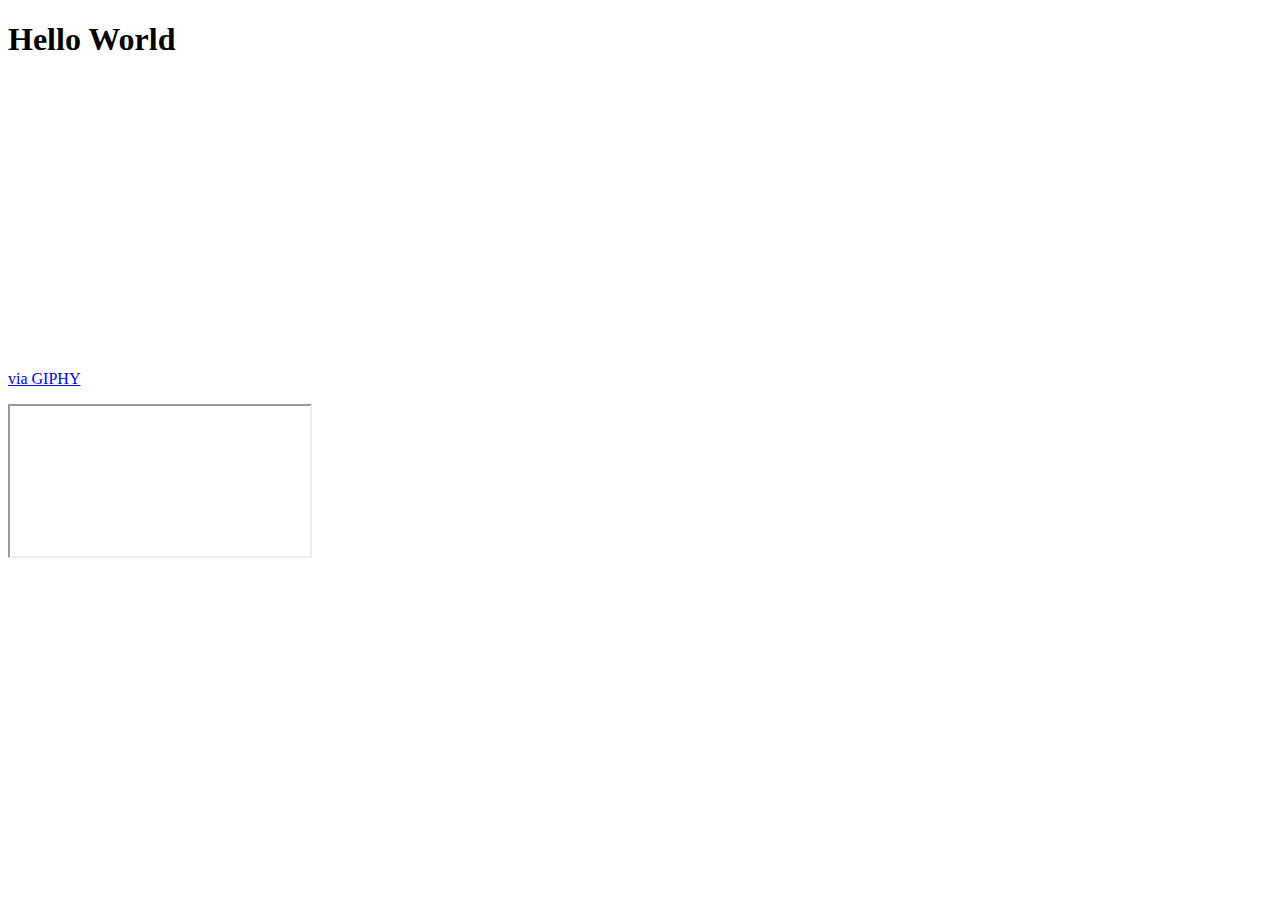
==== index.html @ e686a340 "Add files via upload" ====
<!DOCTYPE HTML>
<html>
    <head>
        <title>Hello World</title>
    </head>
    <body>
        <h1>Hello World</h1>
        <iframe src="https://giphy.com/embed/3ohhwH6yMO7ED5xc7S" width="480" height="270" frameBorder="0" class="giphy-embed" allowFullScreen></iframe><p><a href="https://giphy.com/gifs/mlb-yankees-thumbs-down-3ohhwH6yMO7ED5xc7S">via GIPHY</a></p>
        <iframe src="https://www.w3schools.com"></iframe style=“width: 500px; height : 500px”>  
    </body>
    </html>
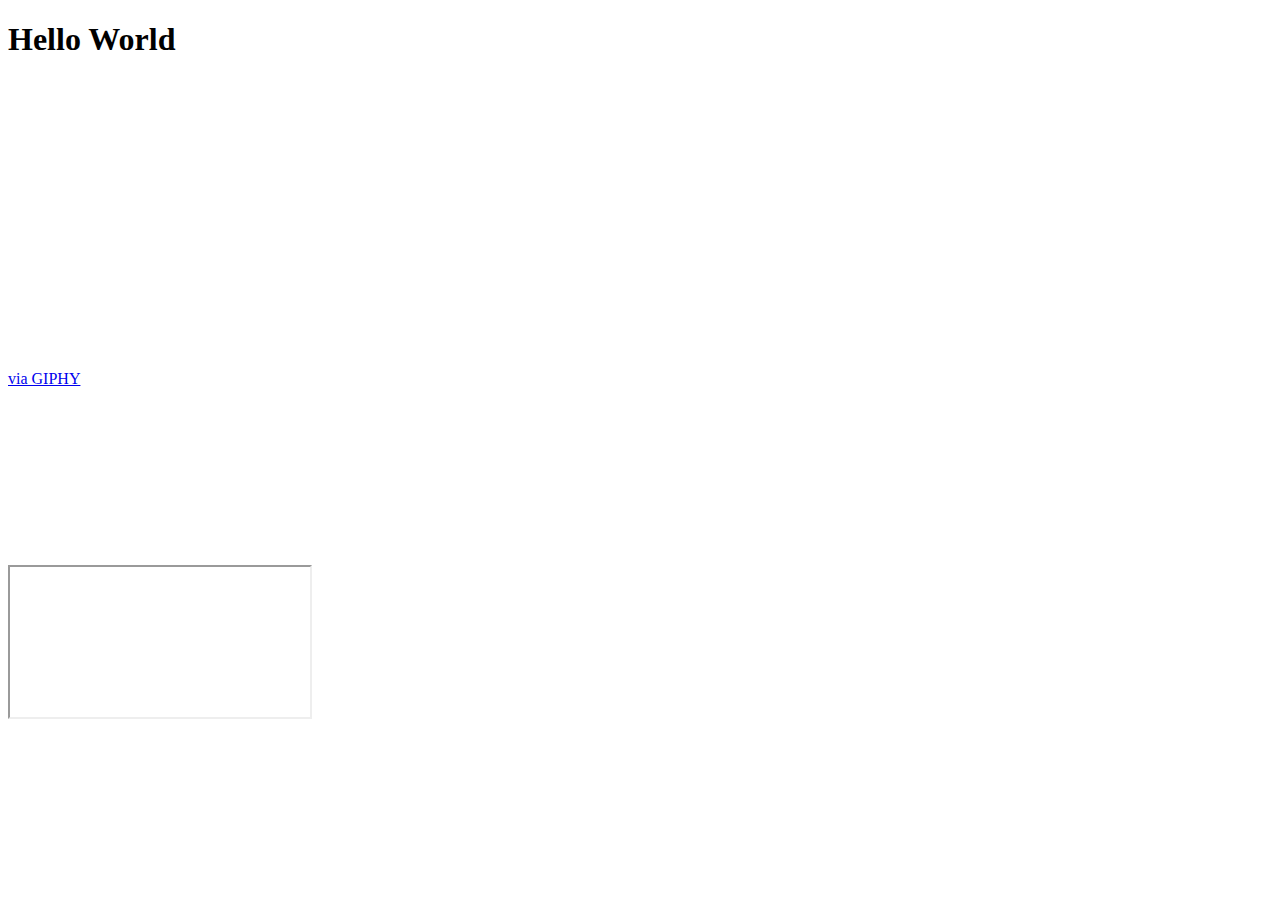
==== commit 26674c0e: "Add files via upload" ====
--- a/index.html
+++ b/index.html
@@ -6,7 +6,8 @@
     <body>
         <h1>Hello World</h1>
         <iframe src="https://giphy.com/embed/3ohhwH6yMO7ED5xc7S" width="480" height="270" frameBorder="0" class="giphy-embed" allowFullScreen></iframe><p><a href="https://giphy.com/gifs/mlb-yankees-thumbs-down-3ohhwH6yMO7ED5xc7S">via GIPHY</a></p>
-        <iframe src="https://www.w3schools.com"></iframe style=“width: 500px; height : 500px”>  
+        <iframe src="https://www.youtube.com/watch?v=5JKmfwY3ZBo"></iframe style=“width: 500px; height : 500px”>  
+            <iframe width="560" height="315" src="https://www.youtube.com/embed/yKP7jQknGjs?start=180" frameborder="0" allow="autoplay; encrypted-media" allowfullscreen></iframe>
     </body>
     </html>
 
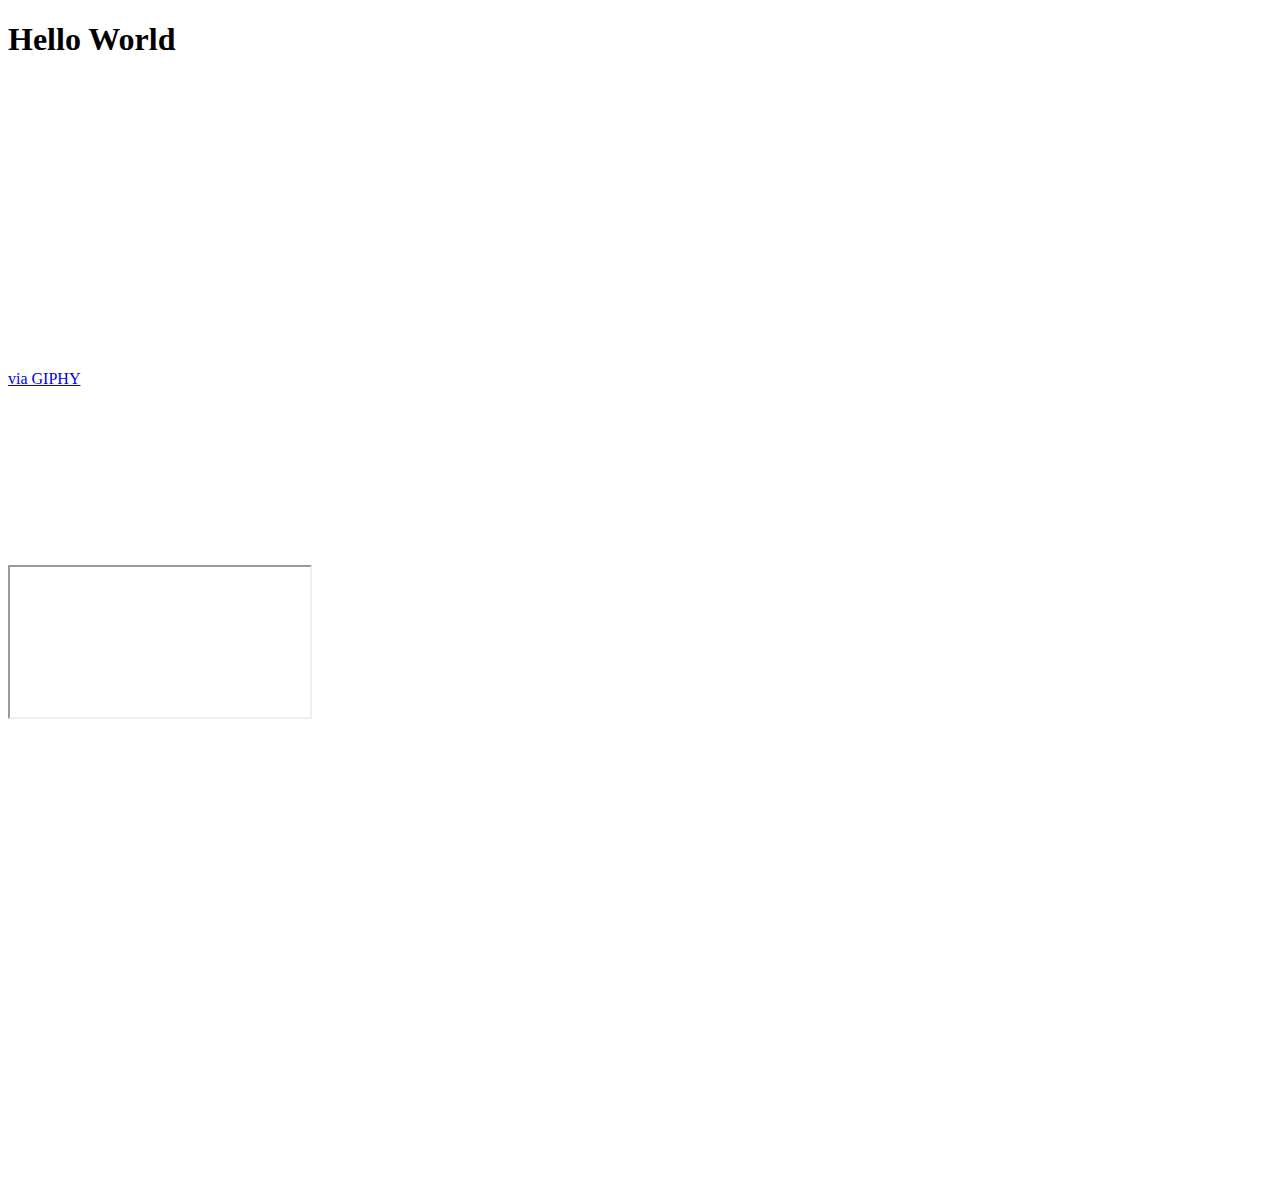
==== commit 8be47e61: "Add files via upload" ====
--- a/index.html
+++ b/index.html
@@ -8,6 +8,7 @@
         <iframe src="https://giphy.com/embed/3ohhwH6yMO7ED5xc7S" width="480" height="270" frameBorder="0" class="giphy-embed" allowFullScreen></iframe><p><a href="https://giphy.com/gifs/mlb-yankees-thumbs-down-3ohhwH6yMO7ED5xc7S">via GIPHY</a></p>
         <iframe src="https://www.youtube.com/watch?v=5JKmfwY3ZBo"></iframe style=“width: 500px; height : 500px”>  
             <iframe width="560" height="315" src="https://www.youtube.com/embed/yKP7jQknGjs?start=180" frameborder="0" allow="autoplay; encrypted-media" allowfullscreen></iframe>
+            <iframe src="https://www.google.com/maps/embed?pb=!1m18!1m12!1m3!1d423283.4433320209!2d-118.6926075849261!3d34.02072893740899!2m3!1f0!2f0!3f0!3m2!1i1024!2i768!4f13.1!3m3!1m2!1s0x80c2c75ddc27da13%3A0xe22fdf6f254608f4!2sLos+Angeles%2C+CA!5e0!3m2!1sen!2sus!4v1538849991813" width="600" height="450" frameborder="0" style="border:0" allowfullscreen></iframe>
     </body>
     </html>
 
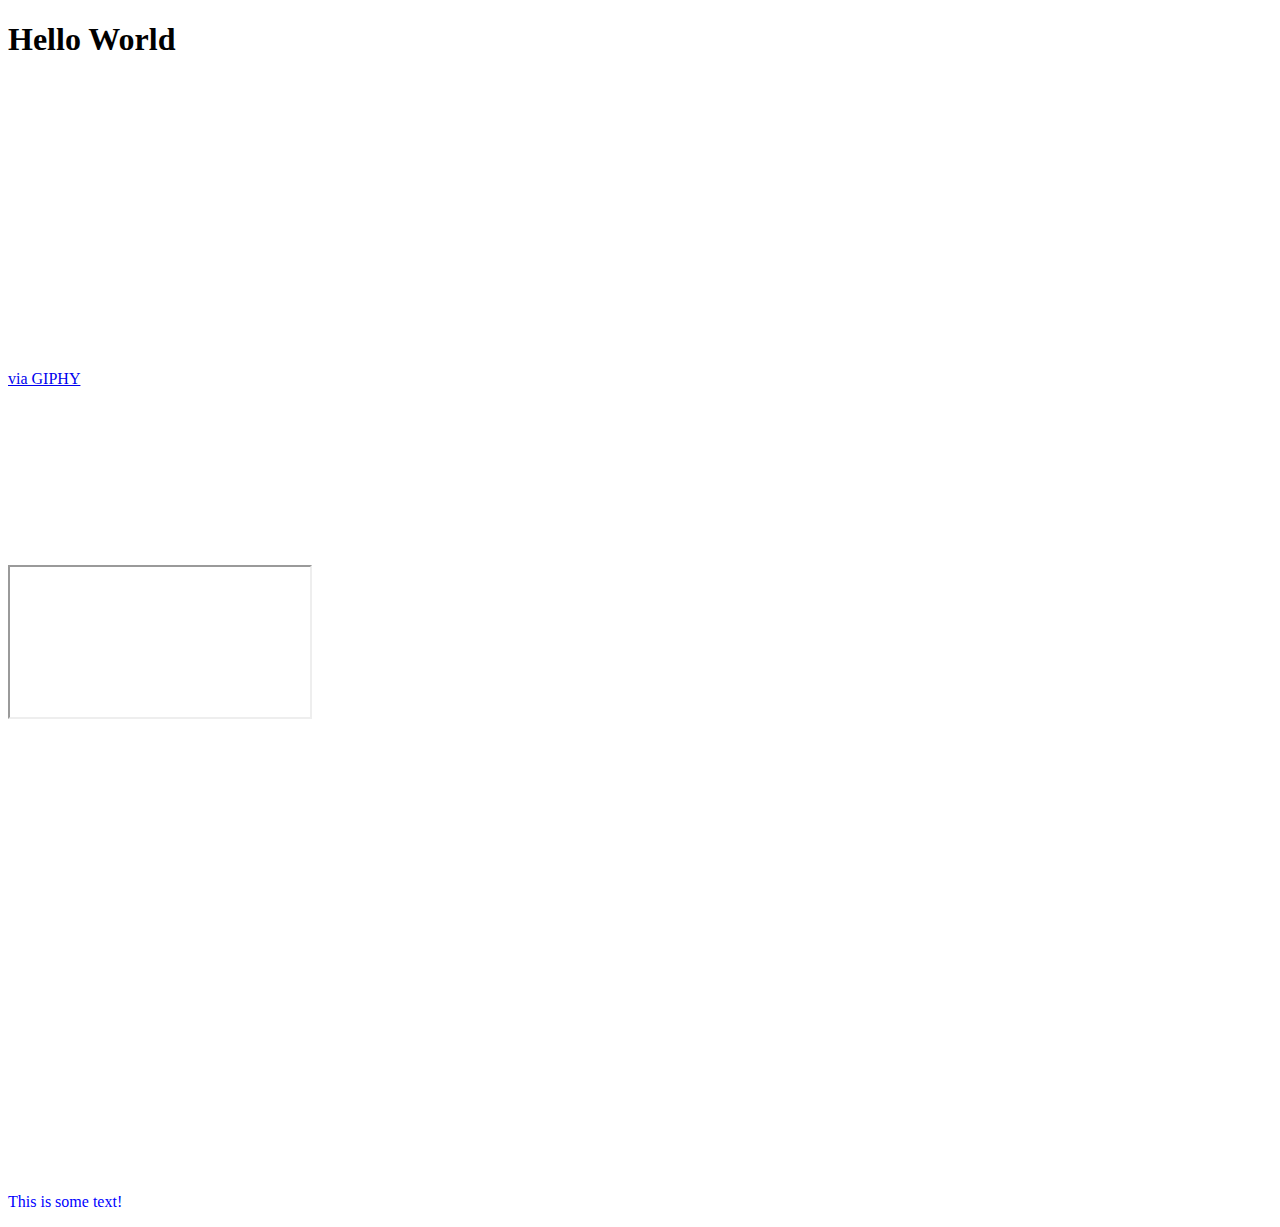
==== commit 6c4a52e7: "Add files via upload" ====
--- a/index.html
+++ b/index.html
@@ -9,6 +9,7 @@
         <iframe src="https://www.youtube.com/watch?v=5JKmfwY3ZBo"></iframe style=“width: 500px; height : 500px”>  
             <iframe width="560" height="315" src="https://www.youtube.com/embed/yKP7jQknGjs?start=180" frameborder="0" allow="autoplay; encrypted-media" allowfullscreen></iframe>
             <iframe src="https://www.google.com/maps/embed?pb=!1m18!1m12!1m3!1d423283.4433320209!2d-118.6926075849261!3d34.02072893740899!2m3!1f0!2f0!3f0!3m2!1i1024!2i768!4f13.1!3m3!1m2!1s0x80c2c75ddc27da13%3A0xe22fdf6f254608f4!2sLos+Angeles%2C+CA!5e0!3m2!1sen!2sus!4v1538849991813" width="600" height="450" frameborder="0" style="border:0" allowfullscreen></iframe>
+            <p><font color="blue">This is some text!</font></p>
     </body>
     </html>
 
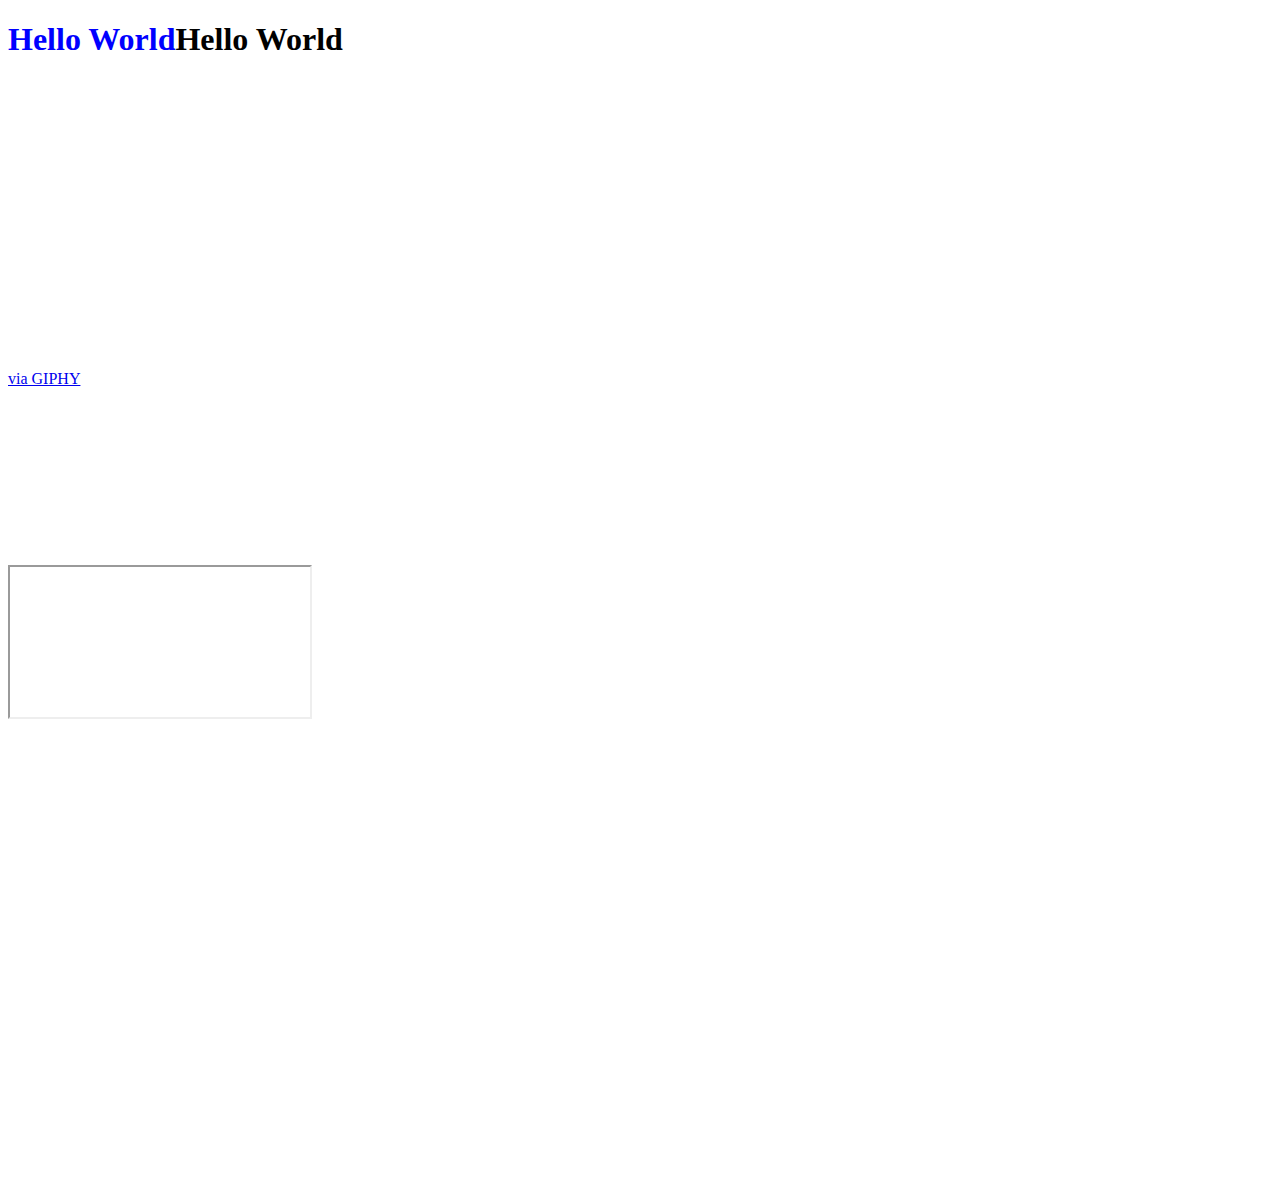
==== commit 50d7e57e: "Add files via upload" ====
--- a/index.html
+++ b/index.html
@@ -4,12 +4,11 @@
         <title>Hello World</title>
     </head>
     <body>
-        <h1>Hello World</h1>
+        <h1><font face="Times New Roman" color="Blue">Hello World</font>Hello World</h1>
         <iframe src="https://giphy.com/embed/3ohhwH6yMO7ED5xc7S" width="480" height="270" frameBorder="0" class="giphy-embed" allowFullScreen></iframe><p><a href="https://giphy.com/gifs/mlb-yankees-thumbs-down-3ohhwH6yMO7ED5xc7S">via GIPHY</a></p>
         <iframe src="https://www.youtube.com/watch?v=5JKmfwY3ZBo"></iframe style=“width: 500px; height : 500px”>  
             <iframe width="560" height="315" src="https://www.youtube.com/embed/yKP7jQknGjs?start=180" frameborder="0" allow="autoplay; encrypted-media" allowfullscreen></iframe>
             <iframe src="https://www.google.com/maps/embed?pb=!1m18!1m12!1m3!1d423283.4433320209!2d-118.6926075849261!3d34.02072893740899!2m3!1f0!2f0!3f0!3m2!1i1024!2i768!4f13.1!3m3!1m2!1s0x80c2c75ddc27da13%3A0xe22fdf6f254608f4!2sLos+Angeles%2C+CA!5e0!3m2!1sen!2sus!4v1538849991813" width="600" height="450" frameborder="0" style="border:0" allowfullscreen></iframe>
-            <p><font color="blue">This is some text!</font></p>
     </body>
     </html>
 
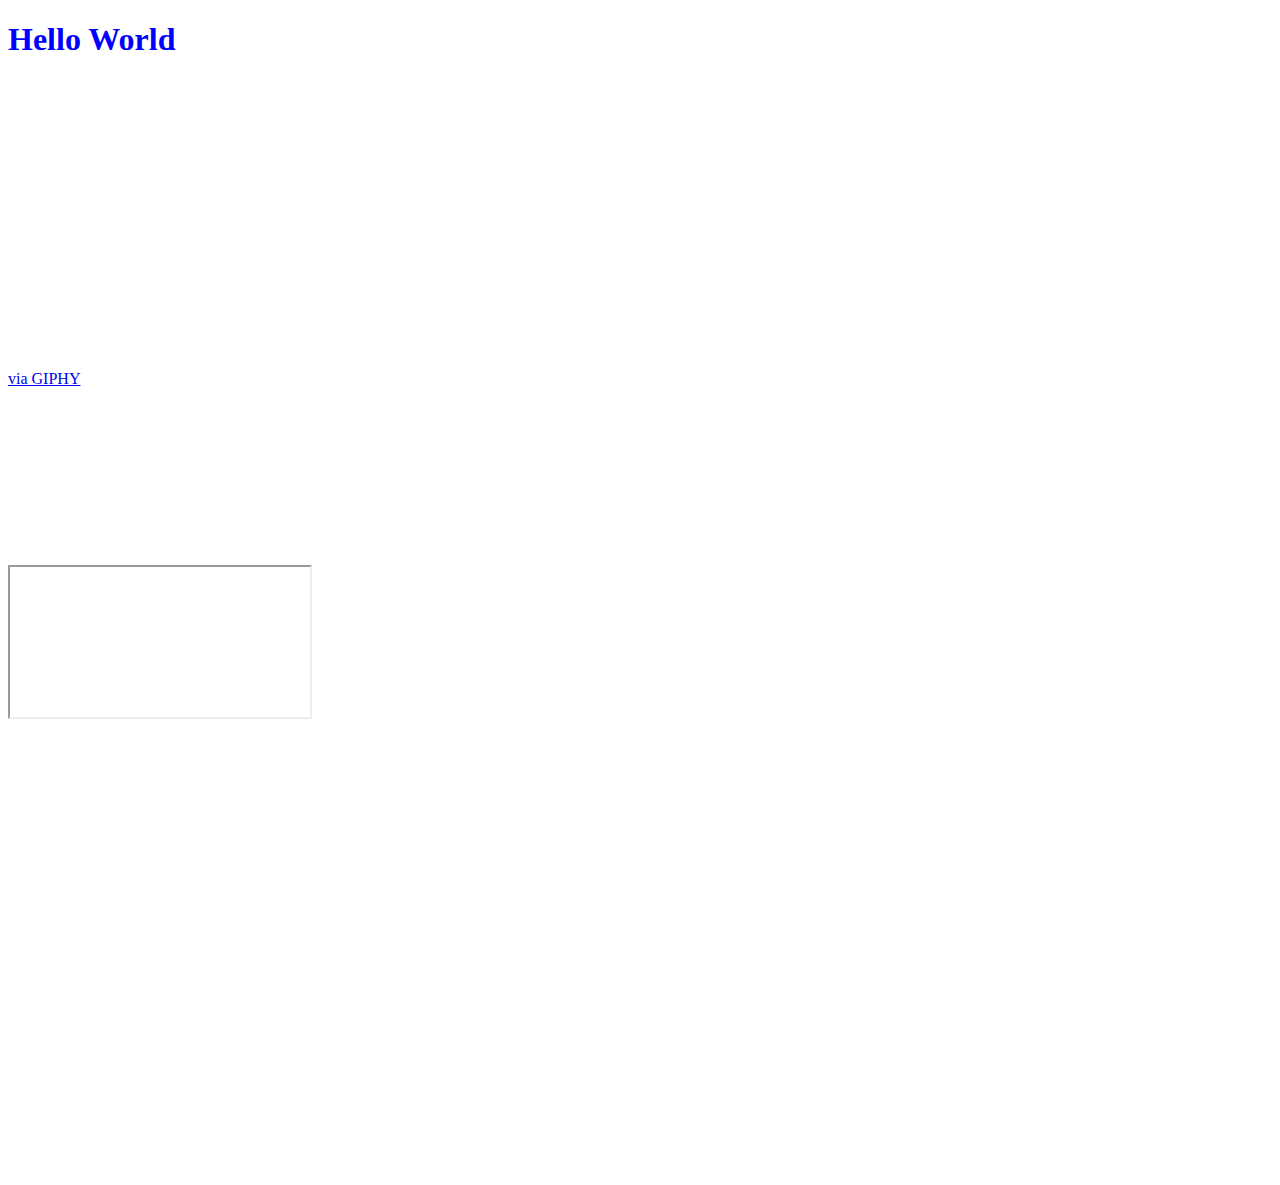
==== commit 0f5e9ba9: "Add files via upload" ====
--- a/index.html
+++ b/index.html
@@ -4,7 +4,7 @@
         <title>Hello World</title>
     </head>
     <body>
-        <h1><font face="Times New Roman" color="Blue">Hello World</font>Hello World</h1>
+        <h1><font face="Times New Roman" color="Blue">Hello World</font></h1>
         <iframe src="https://giphy.com/embed/3ohhwH6yMO7ED5xc7S" width="480" height="270" frameBorder="0" class="giphy-embed" allowFullScreen></iframe><p><a href="https://giphy.com/gifs/mlb-yankees-thumbs-down-3ohhwH6yMO7ED5xc7S">via GIPHY</a></p>
         <iframe src="https://www.youtube.com/watch?v=5JKmfwY3ZBo"></iframe style=“width: 500px; height : 500px”>  
             <iframe width="560" height="315" src="https://www.youtube.com/embed/yKP7jQknGjs?start=180" frameborder="0" allow="autoplay; encrypted-media" allowfullscreen></iframe>
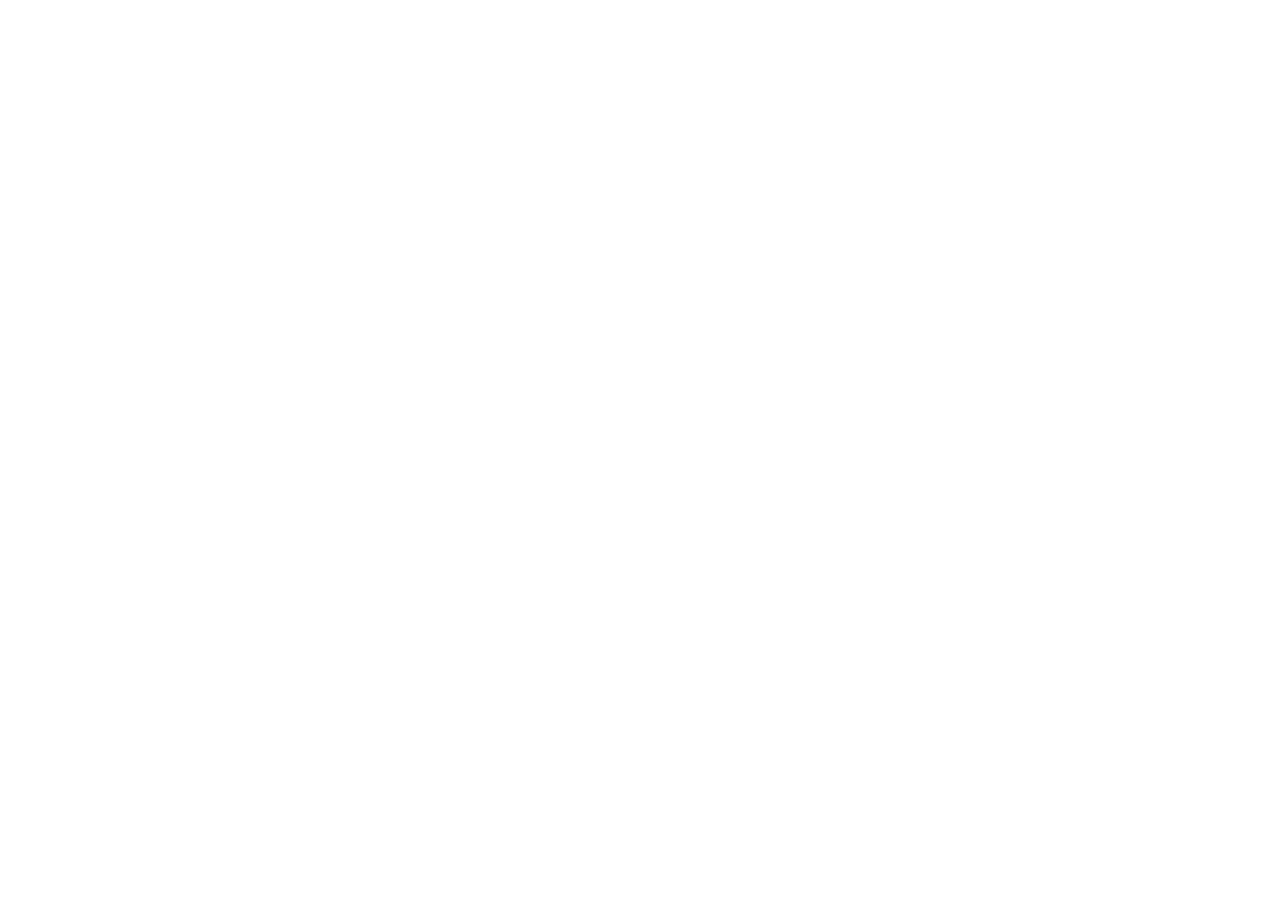
==== commit 0c28b353: "Add files via upload" ====
--- a/index.html
+++ b/index.html
@@ -1,15 +1,192 @@
-<!DOCTYPE HTML>
-<html>
-    <head>
-        <title>Hello World</title>
-    </head>
-    <body>
-        <h1><font face="Times New Roman" color="Blue">Hello World</font></h1>
-        <iframe src="https://giphy.com/embed/3ohhwH6yMO7ED5xc7S" width="480" height="270" frameBorder="0" class="giphy-embed" allowFullScreen></iframe><p><a href="https://giphy.com/gifs/mlb-yankees-thumbs-down-3ohhwH6yMO7ED5xc7S">via GIPHY</a></p>
-        <iframe src="https://www.youtube.com/watch?v=5JKmfwY3ZBo"></iframe style=“width: 500px; height : 500px”>  
-            <iframe width="560" height="315" src="https://www.youtube.com/embed/yKP7jQknGjs?start=180" frameborder="0" allow="autoplay; encrypted-media" allowfullscreen></iframe>
-            <iframe src="https://www.google.com/maps/embed?pb=!1m18!1m12!1m3!1d423283.4433320209!2d-118.6926075849261!3d34.02072893740899!2m3!1f0!2f0!3f0!3m2!1i1024!2i768!4f13.1!3m3!1m2!1s0x80c2c75ddc27da13%3A0xe22fdf6f254608f4!2sLos+Angeles%2C+CA!5e0!3m2!1sen!2sus!4v1538849991813" width="600" height="450" frameborder="0" style="border:0" allowfullscreen></iframe>
-    </body>
-    </html>
-
-
+<!DOCTYPE HTML>
+<!--
+	Hielo by TEMPLATED
+	templated.co @templatedco
+	Released for free under the Creative Commons Attribution 3.0 license (templated.co/license)
+-->
+<html>
+	<head>
+		<title>Hielo by TEMPLATED</The Most Fun>
+		<meta charset="utf-8" />
+		<meta name="viewport" content="width=device-width, initial-scale=1" />
+		<link rel="stylesheet" href="assets/css/main.css" />
+	</head>
+	<body>
+
+		<!-- Header -->
+			<header id="header" class="alt">
+				<div class="logo"><a href="index.html">Harry B. <span>by TEMPLATED</span></a></div>
+				<a href="#menu">Menu</a>
+			</header>
+
+		<!-- Nav -->
+			<nav id="menu">
+				<ul class="links">
+					<li><a href="index.html">Home</a></li>
+					<li><a href="generic.html">Generic</a></li>
+					<li><a href="elements.html">Elements</a></li>
+				</ul>
+			</nav>
+
+		<!-- Banner -->
+			<section class="banner full">
+				<article>
+					<img src="images/slide01.jpg" alt="" />
+					<div class="inner">
+						<header>
+							<p>A free responsive web site template by <a href="https://templated.co">TEMPLATED</a></p>
+							<h2>Hielo</h2>
+						</header>
+					</div>
+				</article>
+				<article>
+					<img src="images/slide02.jpg" alt="" />
+					<div class="inner">
+						<header>
+							<p>Lorem ipsum dolor sit amet nullam feugiat</p>
+							<h2>Magna etiam</h2>
+						</header>
+					</div>
+				</article>
+				<article>
+					<img src="images/slide03.jpg"  alt="" />
+					<div class="inner">
+						<header>
+							<p>Sed cursus aliuam veroeros lorem ipsum nullam</p>
+							<h2>Tempus dolor</h2>
+						</header>
+					</div>
+				</article>
+				<article>
+					<img src="images/slide04.jpg"  alt="" />
+					<div class="inner">
+						<header>
+							<p>Adipiscing lorem ipsum feugiat sed phasellus consequat</p>
+							<h2>Etiam feugiat</h2>
+						</header>
+					</div>
+				</article>
+				<article>
+					<img src="images/slide05.jpg"  alt="" />
+					<div class="inner">
+						<header>
+							<p>Ipsum dolor sed magna veroeros lorem ipsum</p>
+							<h2>Lorem adipiscing</h2>
+						</header>
+					</div>
+				</article>
+			</section>
+
+		<!-- One -->
+			<section id="one" class="wrapper style2">
+				<div class="inner">
+					<div class="grid-style">
+
+						<div>
+							<div class="box">
+								<div class="image fit">
+									<img src="images/pic02.jpg" alt="" />
+								</div>
+								<div class="content">
+									<header class="align-center">
+										<p>maecenas sapien feugiat ex purus</p>
+										<h2>Lorem ipsum dolor</h2>
+									</header>
+									<p> Cras aliquet urna ut sapien tincidunt, quis malesuada elit facilisis. Vestibulum sit amet tortor velit. Nam elementum nibh a libero pharetra elementum. Maecenas feugiat ex purus, quis volutpat lacus placerat malesuada.</p>
+									<footer class="align-center">
+										<a href="#" class="button alt">Learn More</a>
+									</footer>
+								</div>
+							</div>
+						</div>
+
+						<div>
+							<div class="box">
+								<div class="image fit">
+									<img src="images/pic03.jpg" alt="" />
+								</div>
+								<div class="content">
+									<header class="align-center">
+										<p>mattis elementum sapien pretium tellus</p>
+										<h2>Vestibulum sit amet</h2>
+									</header>
+									<p> Cras aliquet urna ut sapien tincidunt, quis malesuada elit facilisis. Vestibulum sit amet tortor velit. Nam elementum nibh a libero pharetra elementum. Maecenas feugiat ex purus, quis volutpat lacus placerat malesuada.</p>
+									<footer class="align-center">
+										<a href="#" class="button alt">Learn More</a>
+									</footer>
+								</div>
+							</div>
+						</div>
+
+					</div>
+				</div>
+			</section>
+
+		<!-- Two -->
+			<section id="two" class="wrapper style3">
+				<div class="inner">
+					<header class="align-center">
+						<p>Nam vel ante sit amet libero scelerisque facilisis eleifend vitae urna</p>
+						<h2>Morbi maximus justo</h2>
+					</header>
+				</div>
+			</section>
+
+		<!-- Three -->
+			<section id="three" class="wrapper style2">
+				<div class="inner">
+					<header class="align-center">
+						<p class="special">Nam vel ante sit amet libero scelerisque facilisis eleifend vitae urna</p>
+						<h2>Morbi maximus justo</h2>
+					</header>
+					<div class="gallery">
+						<div>
+							<div class="image fit">
+								<a href="#"><img src="images/pic01.jpg" alt="" /></a>
+							</div>
+						</div>
+						<div>
+							<div class="image fit">
+								<a href="#"><img src="images/pic02.jpg" alt="" /></a>
+							</div>
+						</div>
+						<div>
+							<div class="image fit">
+								<a href="#"><img src="images/pic03.jpg" alt="" /></a>
+							</div>
+						</div>
+						<div>
+							<div class="image fit">
+								<a href="#"><img src="images/pic04.jpg" alt="" /></a>
+							</div>
+						</div>
+					</div>
+				</div>
+			</section>
+
+
+		<!-- Footer -->
+			<footer id="footer">
+				<div class="container">
+					<ul class="icons">
+						<li><a href="#" class="icon fa-twitter"><span class="label">Twitter</span></a></li>
+						<li><a href="#" class="icon fa-facebook"><span class="label">Facebook</span></a></li>
+						<li><a href="#" class="icon fa-instagram"><span class="label">Instagram</span></a></li>
+						<li><a href="#" class="icon fa-envelope-o"><span class="label">Email</span></a></li>
+					</ul>
+				</div>
+				<div class="copyright">
+					&copy; Untitled. All rights reserved.
+				</div>
+			</footer>
+
+		<!-- Scripts -->
+			<script src="assets/js/jquery.min.js"></script>
+			<script src="assets/js/jquery.scrollex.min.js"></script>
+			<script src="assets/js/skel.min.js"></script>
+			<script src="assets/js/util.js"></script>
+			<script src="assets/js/main.js"></script>
+			
+			
+	</body>
+</html>